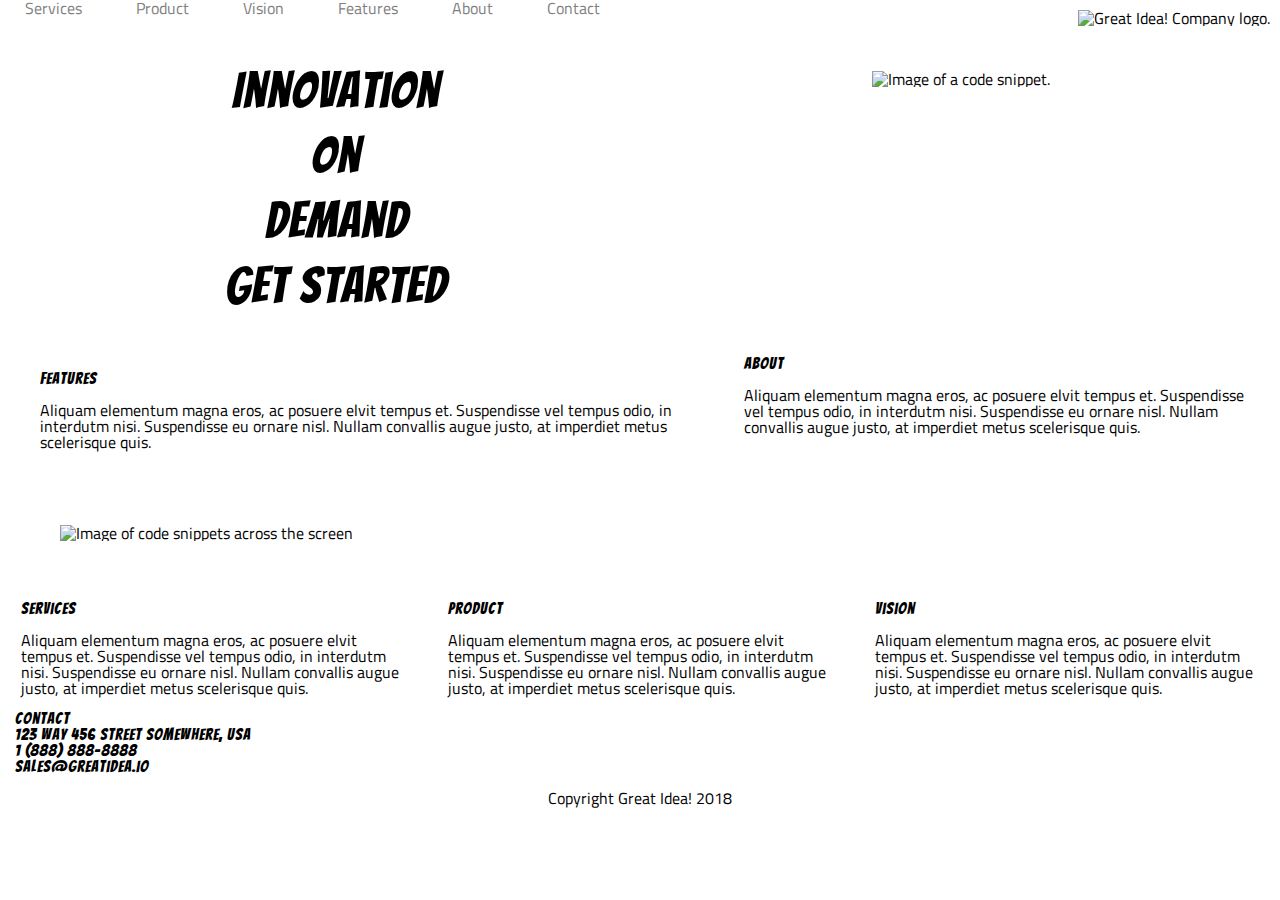
==== great-idea/index.html @ 31006a21 "funfun" ====
<!doctype html>

<html lang="en">
<head>
  <meta charset="utf-8">

  <title>Great Idea!</title>

  <link href="https://fonts.googleapis.com/css?family=Bangers|Titillium+Web" rel="stylesheet">
  <link rel="stylesheet" href="css/index.css">

  <!--[if lt IE 9]>
    <script src="https://cdnjs.cloudflare.com/ajax/libs/html5shiv/3.7.3/html5shiv.js"></script>
  <![endif]-->
</head>

  <body>

    <!-- Copy and paste your HTML from the first UI project here -->
  </head>

  <body>



    <div class= "container1">
  <nav>
    <a href="#" > Services </a>
    <a href= "#" > Product </a>
    <a href="#" > Vision </a>
    <a href="#" > Features </a>
    <a href="#" > About </a>
    <a href="#" > Contact </a>

    
  </nav>
  <div class = "logobox">
  <img class="logo" src="img/logo.png" alt="Great Idea! Company logo.">
  </div>
</div>


<div class ="container2">

<div class = "h1h2"> 

    <h1> Innovation </h1>
     <h1> On </h1>
   <h1>  Demand </h1>
<h2>Get Started</h2>

</div>


<div class = "headerimg"> 
  <img src="img/header-img.png" alt="Image of a code snippet.">
</div>
</div>




 

<div class = "container3"> 

  <div class = "h3ph4p">  

<div class = "h3p">  

  <h3>Features</h3>

  <p> 
    Aliquam elementum magna eros, ac posuere elvit tempus et. Suspendisse vel 
    tempus odio, in interdutm nisi. Suspendisse eu ornare nisl. Nullam convallis 
    augue justo, at imperdiet metus scelerisque quis.
  </p>

    </div>


    <div class="h4p">   

  <h4>About</h4> 

  <p>
  Aliquam elementum magna eros, ac posuere elvit tempus et. 
  Suspendisse vel tempus odio, in interdutm nisi. 
  Suspendisse eu ornare nisl. Nullam convallis augue justo, at imperdiet metus scelerisque quis.
  </p>
    </div>

  </div>

  <div class = "middleimg">
  <img class="middle-img" src="img/mid-page-accent.jpg" alt="Image of code snippets across the screen">

  </div>

  <div class = "h4p1h4p2h4p3"> 


    <div class = "h4p1">  

  <h4> Services </h4>
  <p>   
  Aliquam elementum magna eros, ac posuere elvit tempus et. 
  Suspendisse vel tempus odio, in interdutm nisi. Suspendisse eu ornare nisl. 
  Nullam convallis augue justo, at imperdiet metus scelerisque quis.
</p>
</div>

  <div class = "h4p2">   

  <h4>   Product </h4> 
  <p>   
  Aliquam elementum magna eros, ac posuere elvit tempus et. 
  Suspendisse vel tempus odio, in interdutm nisi. Suspendisse eu ornare nisl. 
  Nullam convallis augue justo, at imperdiet metus scelerisque quis.
</p>
    </div>


    <div class = "h4p3">   
   <h4> Vision  </h4> 

    <p> Aliquam elementum magna eros, ac posuere elvit tempus et. 
  Suspendisse vel tempus odio, in interdutm nisi. Suspendisse eu ornare nisl. 
  Nullam convallis augue justo, at imperdiet metus scelerisque quis.
</p> 
</div>


  </div>

</div>

<address> 
<footer> 

  <div class = "h5p5">    

   <h5>  Contact  

    <p> 123 Way 456 Street 
  Somewhere, USA</p>
   <p> 1 (888) 888-8888</p>
   <p> sales@greatidea.io</p> 

    </h5>

    </div>

    <div>  
   <h6>   Copyright Great Idea! 2018  </h6>
        </div>
   </address>
  </footer>
    
  </body>
</html>
---- great-idea/css/index.css ----
/* http://meyerweb.com/eric/tools/css/reset/ 
   v2.0 | 20110126
   License: none (public domain)
*/

html, body, div, span, applet, object, iframe,
h1, h2, h3, h4, h5, h6, p, blockquote, pre,
a, abbr, acronym, address, big, cite, code,
del, dfn, em, img, ins, kbd, q, s, samp,
small, strike, strong, sub, sup, tt, var,
b, u, i, center,
dl, dt, dd, ol, ul, li,
fieldset, form, label, legend,
table, caption, tbody, tfoot, thead, tr, th, td,
article, aside, canvas, details, embed, 
figure, figcaption, footer, header, hgroup, 
menu, nav, output, ruby, section, summary,
time, mark, audio, video {
	margin: 0;
	padding: 0;
	border: 0;
	font-size: 100%;
	font: inherit;
	vertical-align: baseline;
}
/* HTML5 display-role reset for older browsers */
article, aside, details, figcaption, figure, 
footer, header, hgroup, menu, nav, section {
	display: block;
}
body {
	line-height: 1;
}
ol, ul {
	list-style: none;
}
blockquote, q {
	quotes: none;
}
blockquote:before, blockquote:after,
q:before, q:after {
	content: '';
	content: none;
}
table {
	border-collapse: collapse;
	border-spacing: 0;
}

/* Set every element's box-sizing to border-box */
* {
    box-sizing: border-box;
}

html, body {
    height: 100%;
    font-family: 'Titillium Web', sans-serif;
}

h1, h2, h3, h4, h5 {
    font-family: 'Bangers', cursive;
    letter-spacing: 1px;
    margin-bottom: 15px;
}

/* Copy and paste your work from yesterday here and start to refactor into flexbox */

	.container1{
		
		display : flex;
	justify-content: space-between;
		flex-wrap: wrap;

	}


	nav a{
		
		justify-content: space-between;
		margin:15px;
		text-decoration: none;
		color: gray;
		padding:10px;


	}
	.logobox{
		
		display: flex;
		padding: 10px;

	}
	.container2{
		
		display:flex;
		padding: 15px;
		justify-content: space-around;
		justify-items: baseline;
		

	}
	.h1h2{
	
		
		align-items: center;
		width:40%
		padding:0px;
		margin:15px;
		text-align: center;
		font-size: 50px;
		
		
	}



	.headerimg{
		
		margin:20px;
		justify-items: flex-end;
		align-items: flex-end;
		

	}
	.container3{
		
		justify-content: space-between;

	}
	.h3ph4p{
		
		display: flex;
		justify-content: space-around;
	}
	.h3p{
		
		width: 50%;
		margin: 15px;

	}
	.h4p{
		
		width: 40%

	}
	.h4p1h4p2h4p3{
		
		display: flex;
		justify-content: space-around;
	}


	.middleimg{
		display: flex;
		padding: 30px;
		margin:30px;
	}

	.h4p1{
		
		width:30%;
	}
	.h4p2{
		
		width: 30%;
	}
		.h4p3{
			
			width: 30%;
		}
		.h5p5{
			margin: 15Px;
		}
		h6{
			text-align: center;

		}
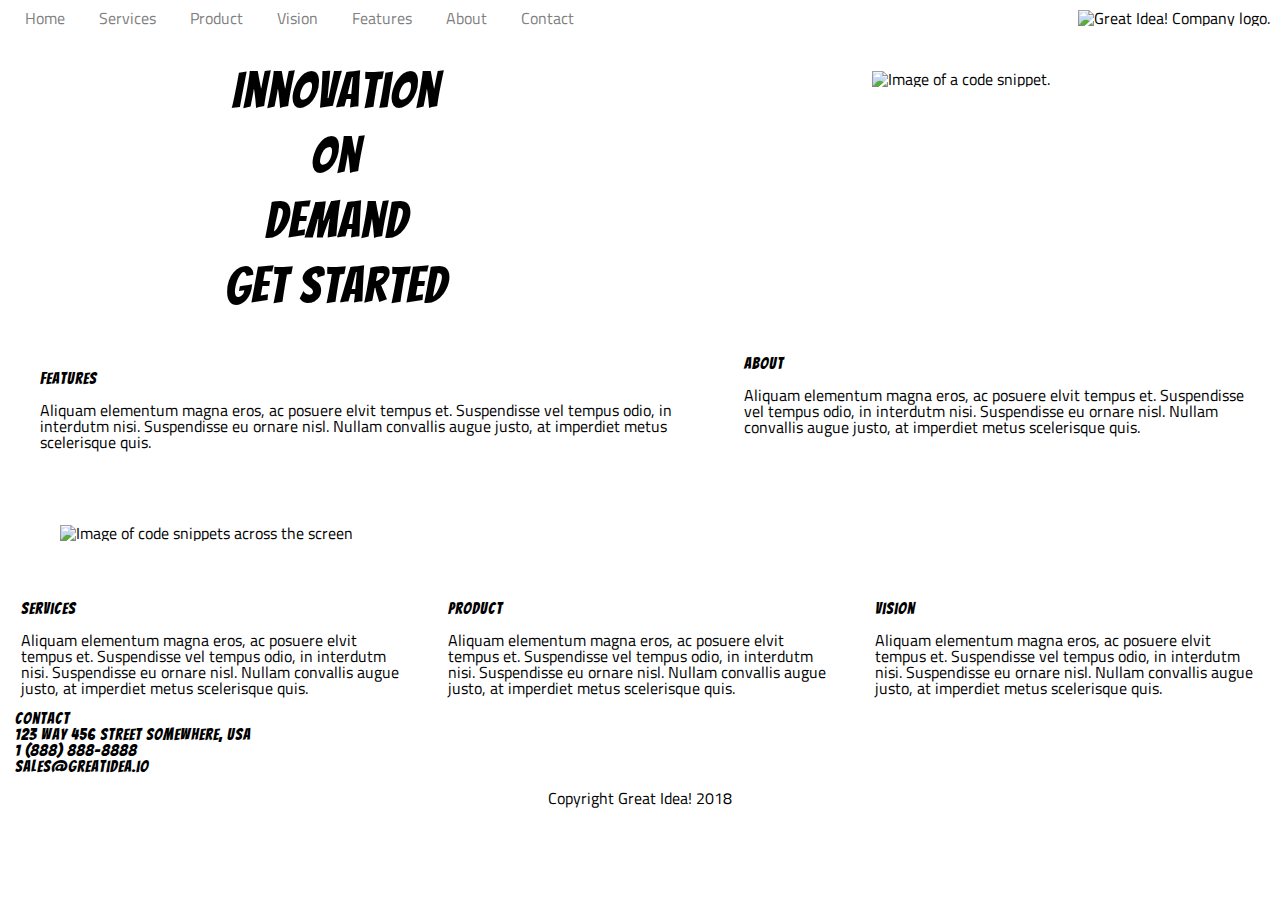
==== commit 60d92cf4: "fun3" ====
--- a/great-idea/index.html
+++ b/great-idea/index.html
@@ -25,7 +25,8 @@
 
     <div class= "container1">
   <nav>
-    <a href="#" > Services </a>
+    <a href= "./index.html" > Home </a>
+    <a href="./services.html" > Services </a>
     <a href= "#" > Product </a>
     <a href="#" > Vision </a>
     <a href="#" > Features </a>
--- a/great-idea/css/index.css
+++ b/great-idea/css/index.css
@@ -70,6 +70,7 @@
 		display : flex;
 	justify-content: space-between;
 		flex-wrap: wrap;
+		padding:10px;
 
 	}
 
@@ -80,14 +81,13 @@
 		margin:15px;
 		text-decoration: none;
 		color: gray;
-		padding:10px;
+	
 
 
 	}
 	.logobox{
 		
 		display: flex;
-		padding: 10px;
 
 	}
 	.container2{
